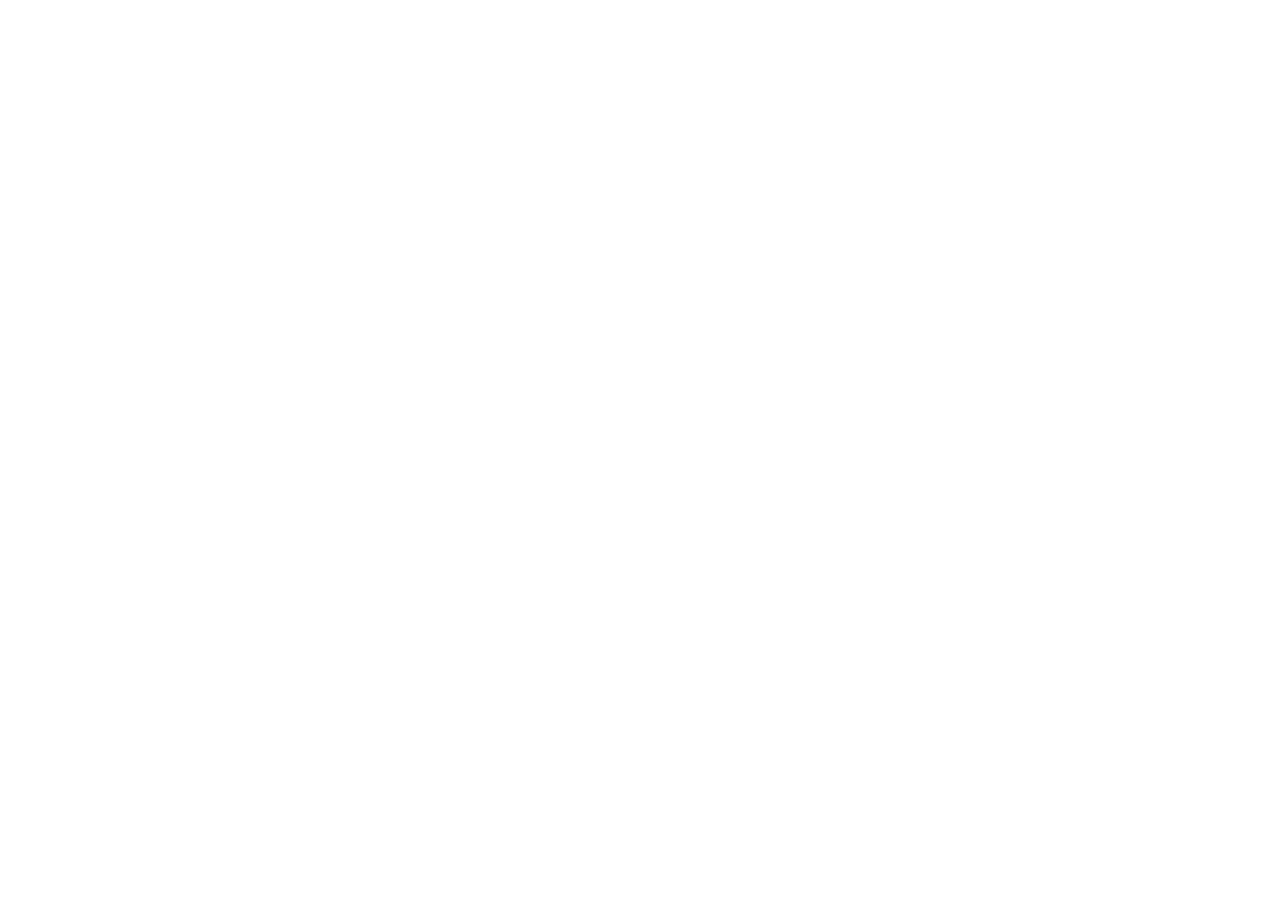
==== index.html @ 9c9ced0b "ProjetWeb project done." ====
<!DOCTYPE html>
<html>
	<head>
		<meta charset="utf-8">
		<meta name="viewport" content="width=device-width, initial-scale=1">
		<title>

		</title>
	</head>
	<main>
		
		<script src="script.js"></script>
	</main>
</html>
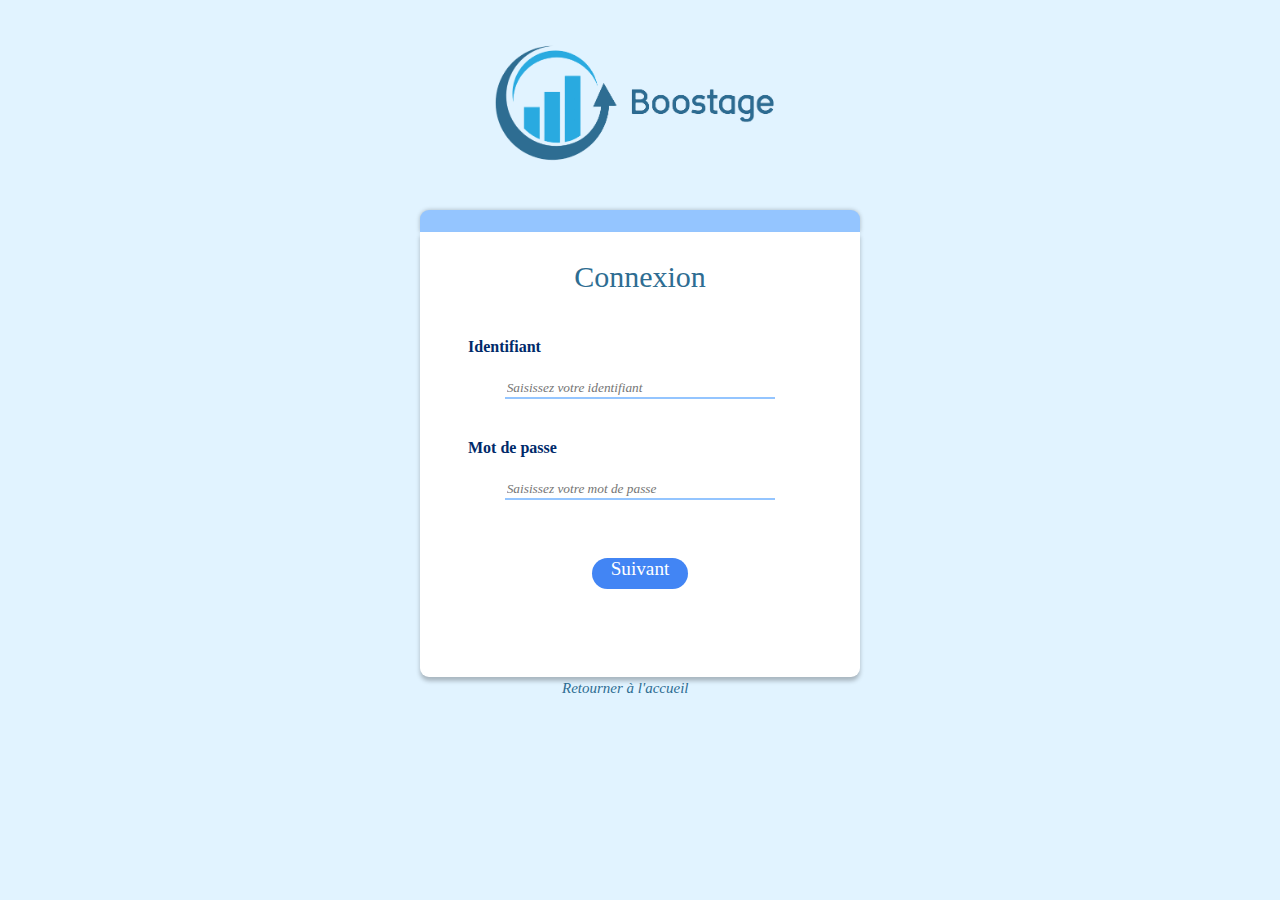
==== commit 0ba86914: "changements majeurs concernant le code" ====
--- a/index.html
+++ b/index.html
@@ -3,12 +3,39 @@
 	<head>
 		<meta charset="utf-8">
 		<meta name="viewport" content="width=device-width, initial-scale=1">
+		<link rel="stylesheet" href="./assets/style.css">
 		<title>
-
+			Boostage
 		</title>
 	</head>
-	<main>
-		
+	<body>
+		<section class="container">
+			<img src="./assets/img/boostage.png" class="logo">
+			<section class="container2">
+				<div class="box1"> </div>
+				<div class="box2">
+					<h1>
+						Connexion
+					</h1>
+					<p class="identifiant">
+						Identifiant
+					</p>
+					<input class="inputID" type="email" placeholder="Saisissez votre identifiant" onfocus="this.placeholder=''" onblur="this.placeholder='Saisissez votre identifiant'" required>
+					<p class="Password">
+						Mot de passe
+					</p>
+					<input class="inputPassword" type="password" placeholder="Saisissez votre mot de passe" onfocus="this.placeholder=''" onblur="this.placeholder='Saisissez votre mot de passe'" required>
+					<br>
+					<a href="#" class="boutonSuivant" type="submit">
+						Suivant
+					</a>
+				</div>
+			</section>
+			<a href="#" class="boutonRetour">
+				Retourner à l'accueil
+			</a>
+			</div>
+		</section>
 		<script src="script.js"></script>
-	</main>
+	</body>
 </html>--- a/assets/style.css
+++ b/assets/style.css
@@ -0,0 +1,163 @@
+*
+{
+	background-color: #E1F3FF;
+}
+
+.container
+{
+	display: flex;
+	flex-direction: column;
+	align-items: center;
+}
+
+.container .logo
+{
+	position: relative;
+	width: 300px;
+	background: none;
+
+	margin: 2% auto 3%;
+}
+
+.container .container2 .box1
+{
+	position: static;
+	width: 440px;
+	height: 22px;
+
+	background: #94C5FF;
+	box-shadow: 0px 0px 4px rgba(0, 0, 0, 0.25);
+    border-radius: 9px 9px 0px 0px;
+}
+
+.container .container2 .box2
+{
+	position: static;
+	width: 440px;
+	height: 445px;
+	display: flex;
+	flex-direction: column;
+
+	background: white;
+	box-shadow: 0px 4px 4px rgba(0, 0, 0, 0.25);
+	border-radius: 0px 0px 9px 9px;
+}
+
+h1, p, .inputID, .inputPassword, .boutonSuivant, .boutonRetour
+{
+	background: none;
+}
+
+h1
+{
+	font-family: 'Poppins';
+	font-weight: 500;
+	font-size: 30px;
+	line-height: 50px;
+	text-align: center;
+
+	color: #2E6D92;
+}
+
+p
+{
+	height: 25px;
+
+	font-family: 'Poppins';
+	font-weight: 600;
+	font-size: 1em;
+
+	color: #002A6A;
+}
+
+.identifiant
+{	
+	margin-left: 3em;
+}
+
+.Password
+{
+	margin-left: 3em;
+	margin-top: 40px;
+}
+
+.inputID, .inputPassword
+{
+	width: 20em;
+
+	font-family: 'Poppins';
+	font-style: italic;
+	font-weight: 300;
+
+    border-top-style: hidden;
+    border-right-style: hidden;
+    border-left-style: hidden;
+
+	border-width: 0.2em;
+   	border-bottom-color: #94C5FF;
+
+   	margin: 0 auto 0;
+}
+
+.inputID:focus, .inputPassword:focus
+{
+	font-style: normal;
+	color: darkblue;
+	font-weight: 500;
+
+	border-bottom-color: #006A97;
+
+	outline: none;
+}
+
+.boutonSuivant
+{
+	display: static;
+	text-align: center;
+
+	height: 7%;
+	width: 22%;
+
+
+	text-decoration: none;
+    font-family: Poppins;
+   	font-size: 1.2em;
+
+
+	border:none;
+	border-radius: 1em;
+
+	background-color: #4285f4;
+    color: white;
+    box-shadow: 0px -0px 0px 0px rgba(143, 64,  + +248, .5), 0px 0px 0px 0px rgba(39, 200, 255, .5);
+
+
+    cursor: pointer;
+
+	margin: 40px auto 0;
+}
+
+.boutonRetour
+{
+	position: static;
+	width: 156px;
+	height: 23px;
+
+	text-decoration: none;
+	font-family: 'Poppins';
+	font-style: italic;
+	font-weight: 500;
+	font-size: 15px;
+	line-height: 22px;
+	
+	display: flex;
+	align-items: center;
+	text-align: center;
+
+	color: #2E6D92;
+
+	margin: 10 auto auto auto;
+}
+
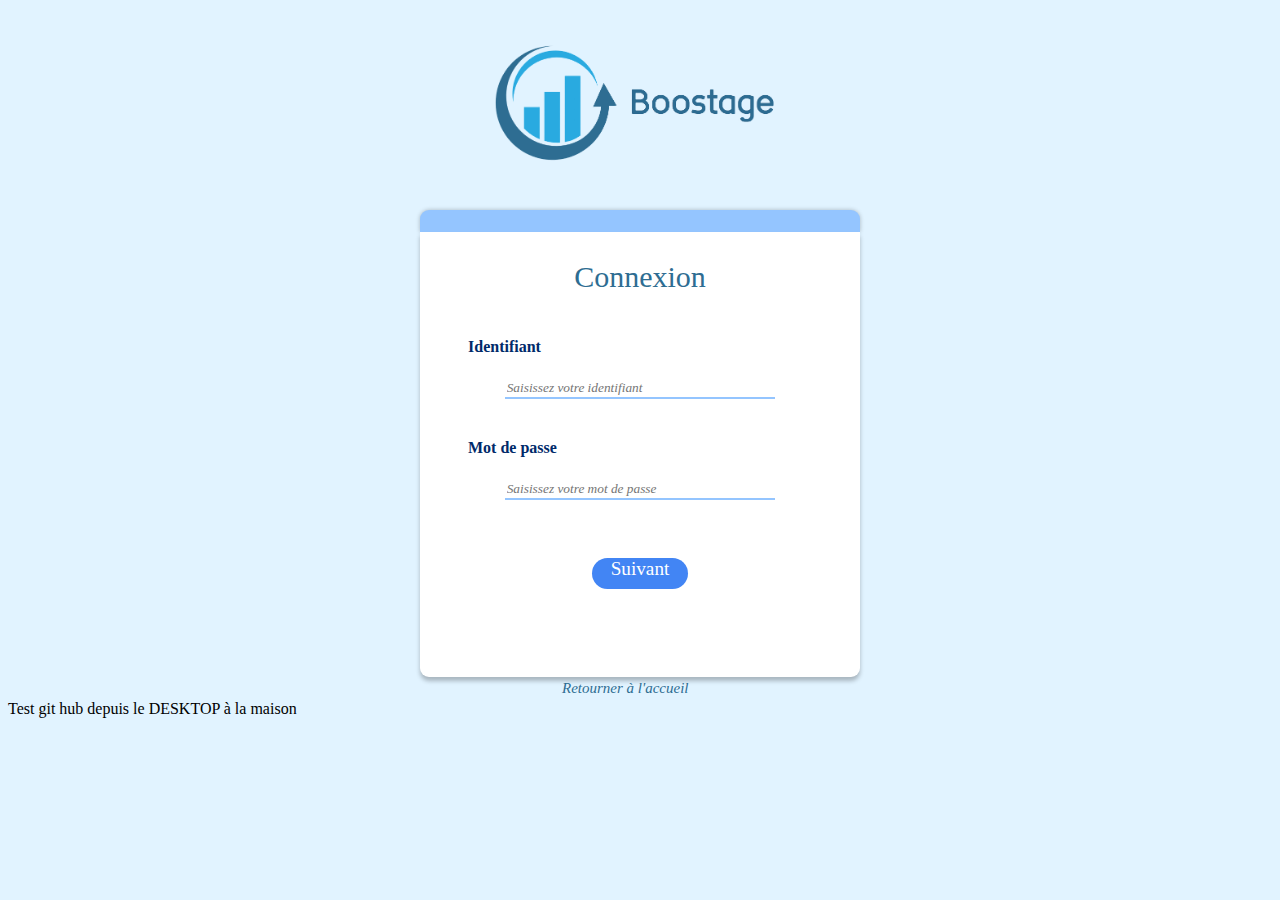
==== commit af68419a: "Ajout d'un texte de test dans la page HTML depuis le DESKTOP" ====
--- a/index.html
+++ b/index.html
@@ -37,5 +37,6 @@
 			</div>
 		</section>
 		<script src="script.js"></script>
+		Test git hub depuis le DESKTOP à la maison
 	</body>
 </html>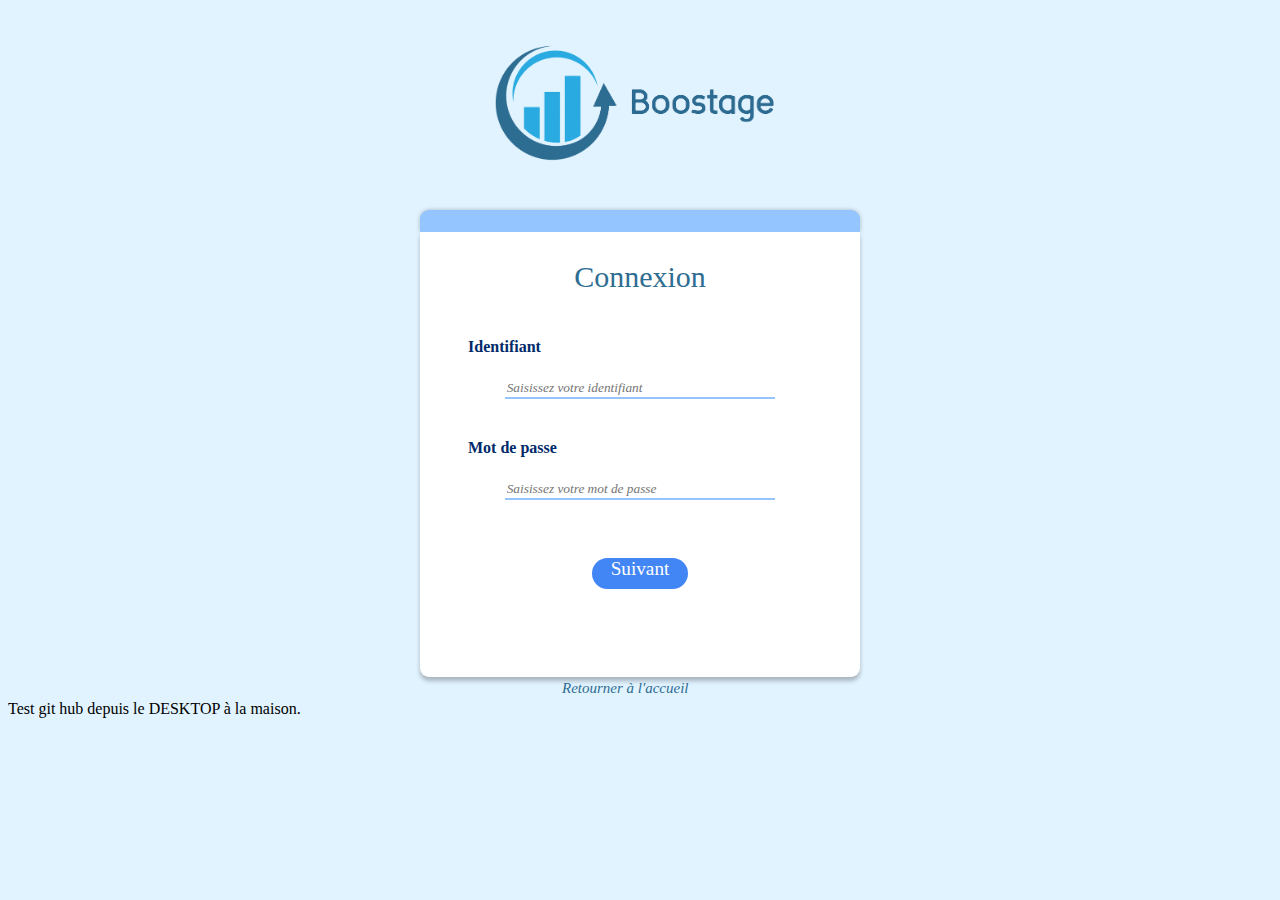
==== commit 0dc6b2ac: "Ecriture d'un text à la fin du code depuis le DESKTOP." ====
--- a/index.html
+++ b/index.html
@@ -37,6 +37,6 @@
 			</div>
 		</section>
 		<script src="script.js"></script>
-		Test git hub depuis le DESKTOP à la maison
+		Test git hub depuis le DESKTOP à la maison.
 	</body>
 </html>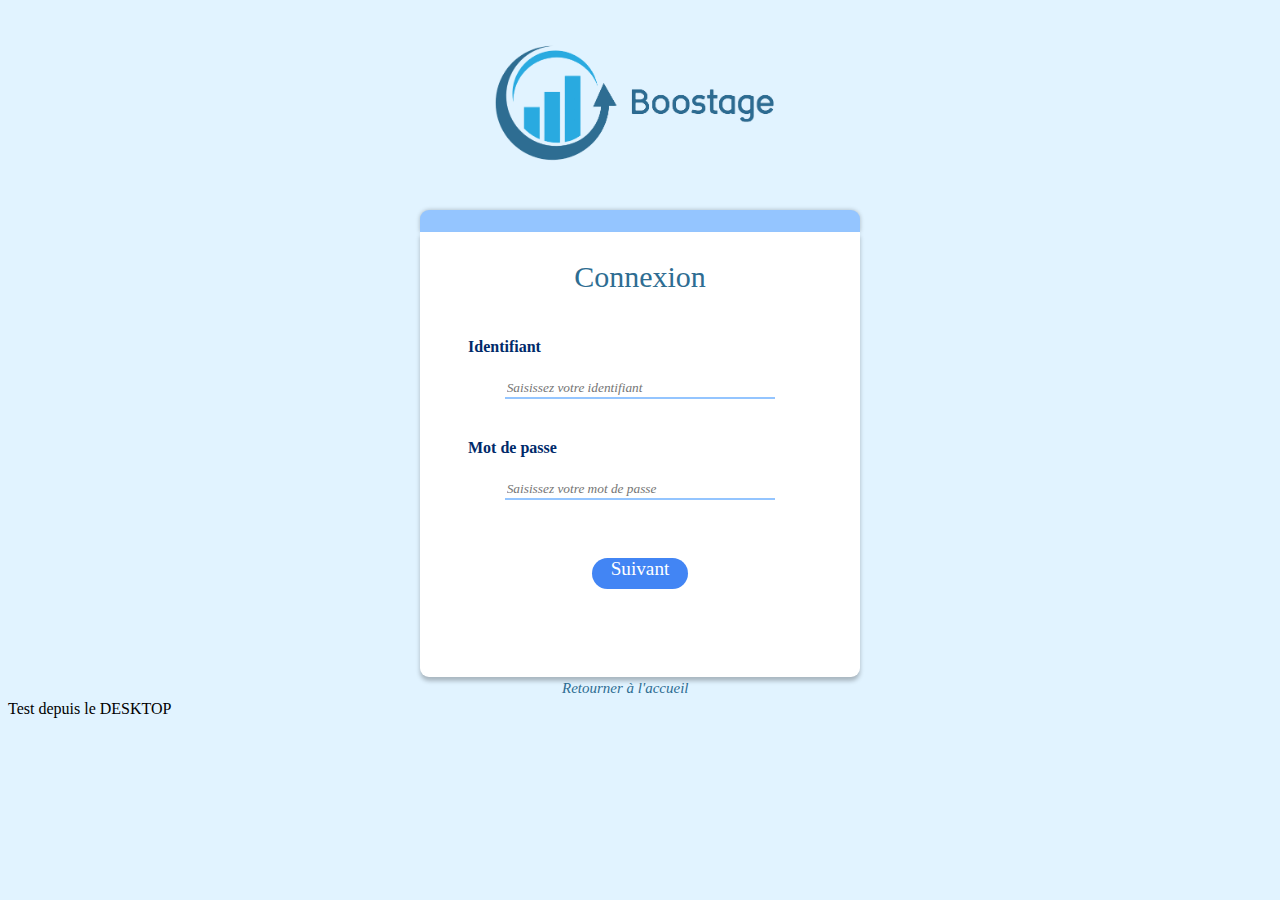
==== commit b101d98c: "changement par rapport au programme, un texte de test" ====
--- a/index.html
+++ b/index.html
@@ -37,6 +37,6 @@
 			</div>
 		</section>
 		<script src="script.js"></script>
-		Test git hub depuis le DESKTOP à la maison.
+		Test depuis le DESKTOP
 	</body>
 </html>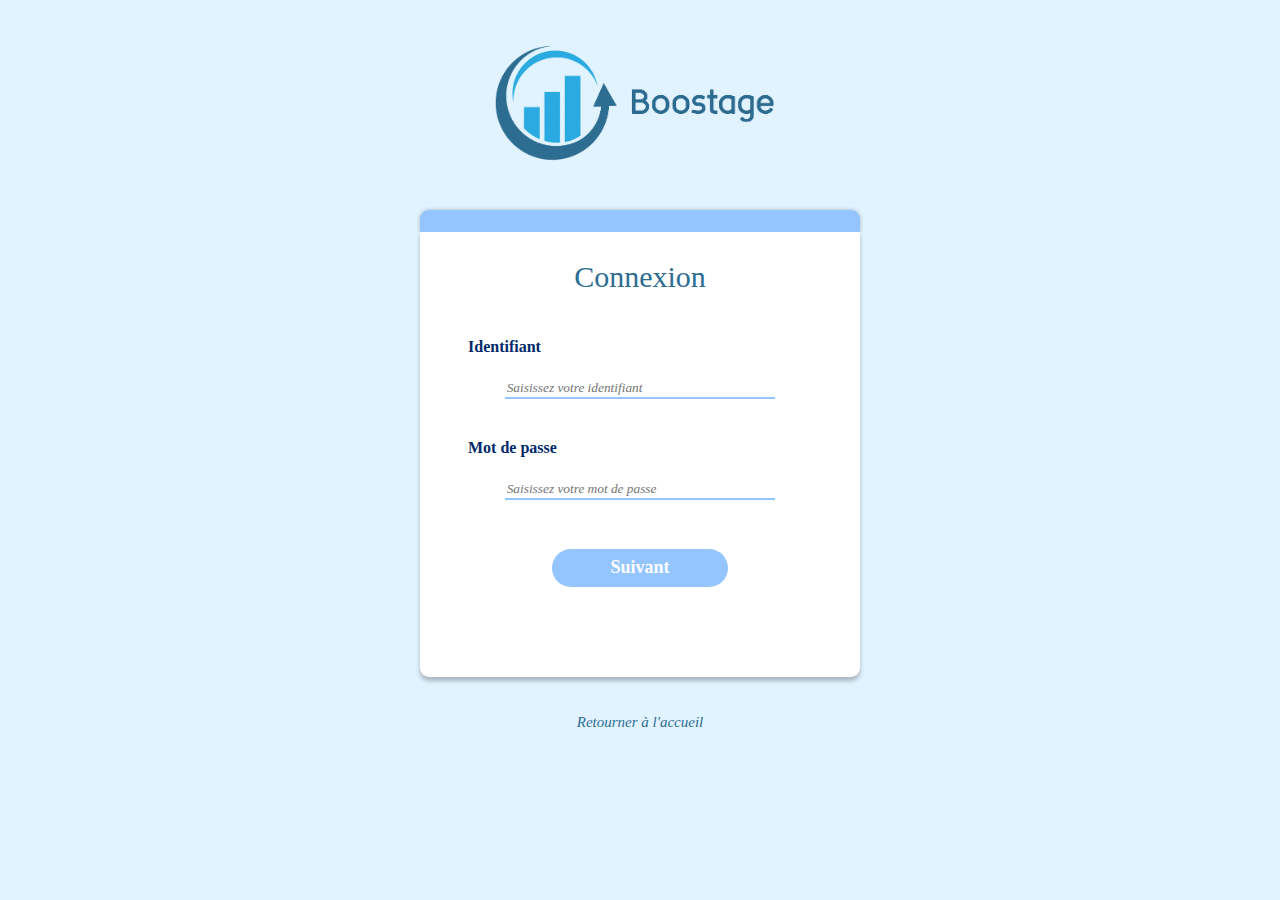
==== commit 24e649d3: "Fin de la réalisation de la page de Connexion HTML / CSS Aucune utilisation de javascript car non es" ====
--- a/index.html
+++ b/index.html
@@ -26,9 +26,9 @@
 					</p>
 					<input class="inputPassword" type="password" placeholder="Saisissez votre mot de passe" onfocus="this.placeholder=''" onblur="this.placeholder='Saisissez votre mot de passe'" required>
 					<br>
-					<a href="#" class="boutonSuivant" type="submit">
+					<button href="#" class="boutonSuivant" type="submit">
 						Suivant
-					</a>
+					</button>
 				</div>
 			</section>
 			<a href="#" class="boutonRetour">
@@ -37,6 +37,5 @@
 			</div>
 		</section>
 		<script src="script.js"></script>
-		Test depuis le DESKTOP
 	</body>
 </html>--- a/assets/style.css
+++ b/assets/style.css
@@ -106,44 +106,53 @@
 	font-weight: 500;
 
 	border-bottom-color: #006A97;
+	transition: border-color 0.2s ease-in-out;
 
 	outline: none;
 }
 
+
 .boutonSuivant
 {
-	display: static;
+	background-color: #94C5FF;
+	border: 0;
+	border-radius: 1.2em;
+	width: 40%;
+
+	color: #fff;
+	cursor: pointer;
+	display: inline-block;
+
+	font-size: 18px;
+	font-weight: 600;
+	font-family: 'Poppins';
+
+	outline: 0;
+
+	padding: 2%;
+	margin: 7% auto auto;
+    position: relative;
 	text-align: center;
+    text-decoration: none;
 
-	height: 7%;
-	width: 22%;
+	transition: all .1s;
+	user-select: none;
+	-webkit-user-select: none;
+	touch-action: manipulation;
+}
 
 
-	text-decoration: none;
-    font-family: Poppins;
-   	font-size: 1.2em;
+.boutonSuivant:hover
+{
+ 	box-shadow: rgba(255, 255, 255, .2) 0 3px 15px inset, rgba(0, 0, 0, .1) 0 3px 5px, rgba(0, 0, 0, .1) 0 10px 13px;
+  	transform: scale(1.05);
+}
 
-
-	border:none;
-	border-radius: 1em;
-
-	background-color: #4285f4;
-    color: white;
-    box-shadow: 0px -0px 0px 0px rgba(143, 64,  - -248, .5), 0px 0px 0px 0px rgba(39, 200, 255, .5);
-
-
-    cursor: pointer;
-
-	margin: 40px auto 0;
-}
 
 .boutonRetour
 {
 	position: static;
-	width: 156px;
-	height: 23px;
+	height: 30px;
 
 	text-decoration: none;
 	font-family: 'Poppins';
@@ -157,7 +166,14 @@
 	text-align: center;
 
 	color: #2E6D92;
+	background: transparent;
+	transition: all .3s;
 
-	margin: 10 auto auto auto;
+	margin: 2em auto auto;
 }
 
+.boutonRetour:hover
+{
+ 	text-shadow: rgba(255, 255, 255, .2) 0 3px 15px inset, rgba(0, 0, 0, .1) 0 3px 5px, rgba(0, 0, 0, .1) 0 10px 13px;
+  	transform: scale(1.05);
+}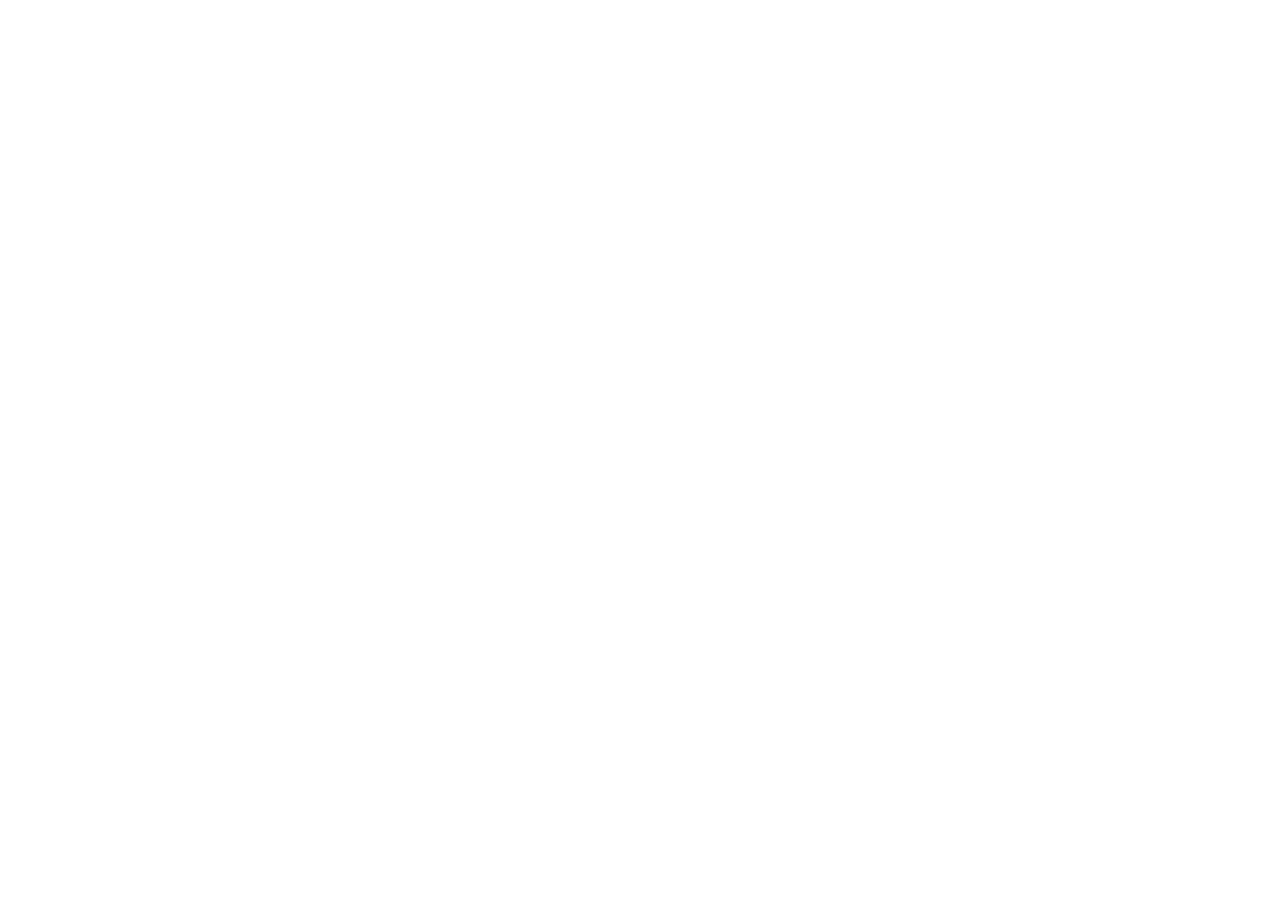
==== commit dc9b4b40: "Page de connexion avec Form" ====
--- a/index.html
+++ b/index.html
@@ -3,39 +3,13 @@
 	<head>
 		<meta charset="utf-8">
 		<meta name="viewport" content="width=device-width, initial-scale=1">
-		<link rel="stylesheet" href="./assets/style.css">
+		<link rel="stylesheet" href="style.css">
 		<title>
 			Boostage
 		</title>
 	</head>
 	<body>
-		<section class="container">
-			<img src="./assets/img/boostage.png" class="logo">
-			<section class="container2">
-				<div class="box1"> </div>
-				<div class="box2">
-					<h1>
-						Connexion
-					</h1>
-					<p class="identifiant">
-						Identifiant
-					</p>
-					<input class="inputID" type="email" placeholder="Saisissez votre identifiant" onfocus="this.placeholder=''" onblur="this.placeholder='Saisissez votre identifiant'" required>
-					<p class="Password">
-						Mot de passe
-					</p>
-					<input class="inputPassword" type="password" placeholder="Saisissez votre mot de passe" onfocus="this.placeholder=''" onblur="this.placeholder='Saisissez votre mot de passe'" required>
-					<br>
-					<button href="#" class="boutonSuivant" type="submit">
-						Suivant
-					</button>
-				</div>
-			</section>
-			<a href="#" class="boutonRetour">
-				Retourner à l'accueil
-			</a>
-			</div>
-		</section>
-		<script src="script.js"></script>
+		
+	<script src="script.js"></script>
 	</body>
 </html>